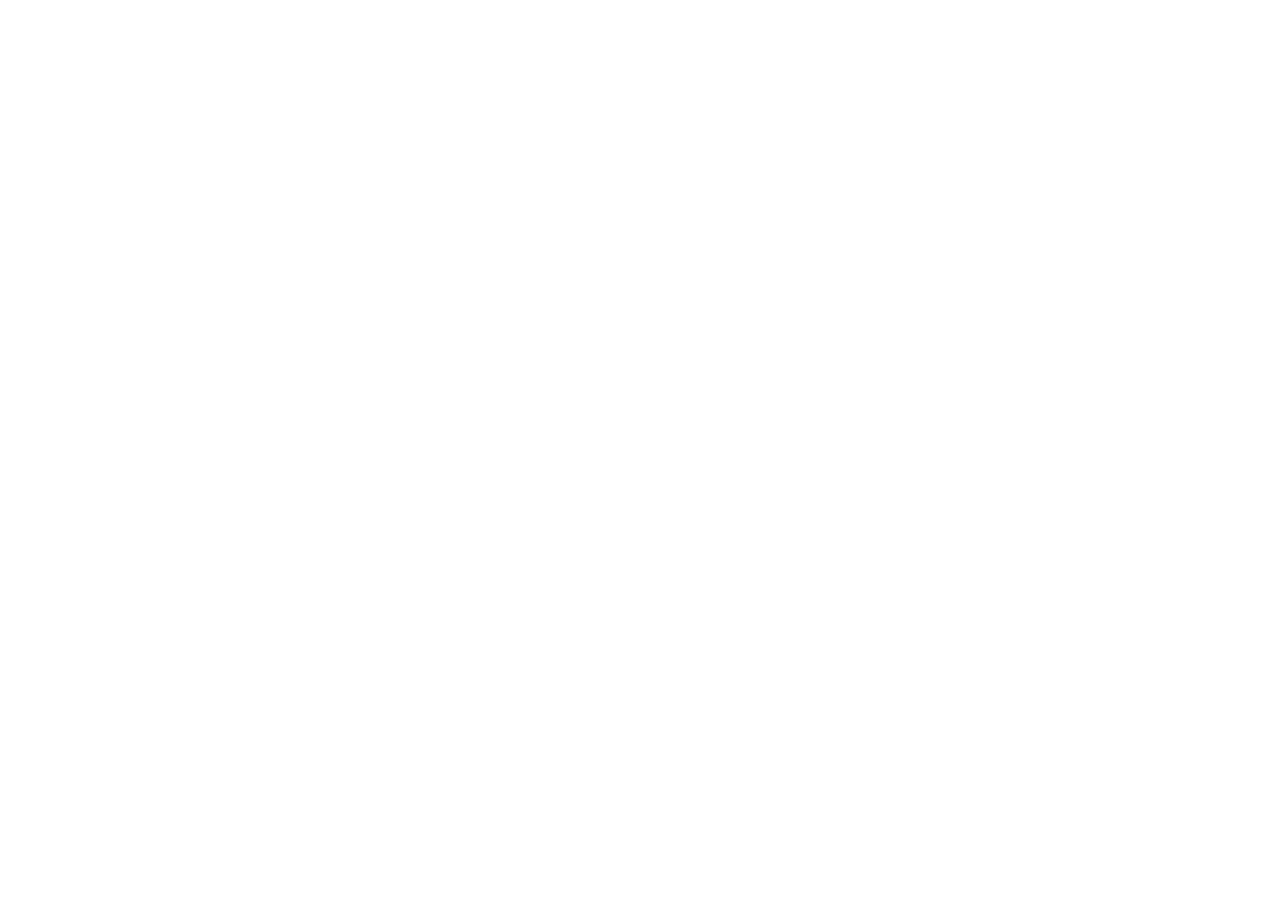
==== index.html @ 12725d51 "cree el index del proyecto" ====
<!DOCTYPE html>
<html lang="en">
<head>
    <meta charset="UTF-8">
    <meta http-equiv="X-UA-Compatible" content="IE=edge">
    <meta name="viewport" content="width=device-width, initial-scale=1.0">
    <title>Document</title>
</head>
<body>
    
</body>
</html>
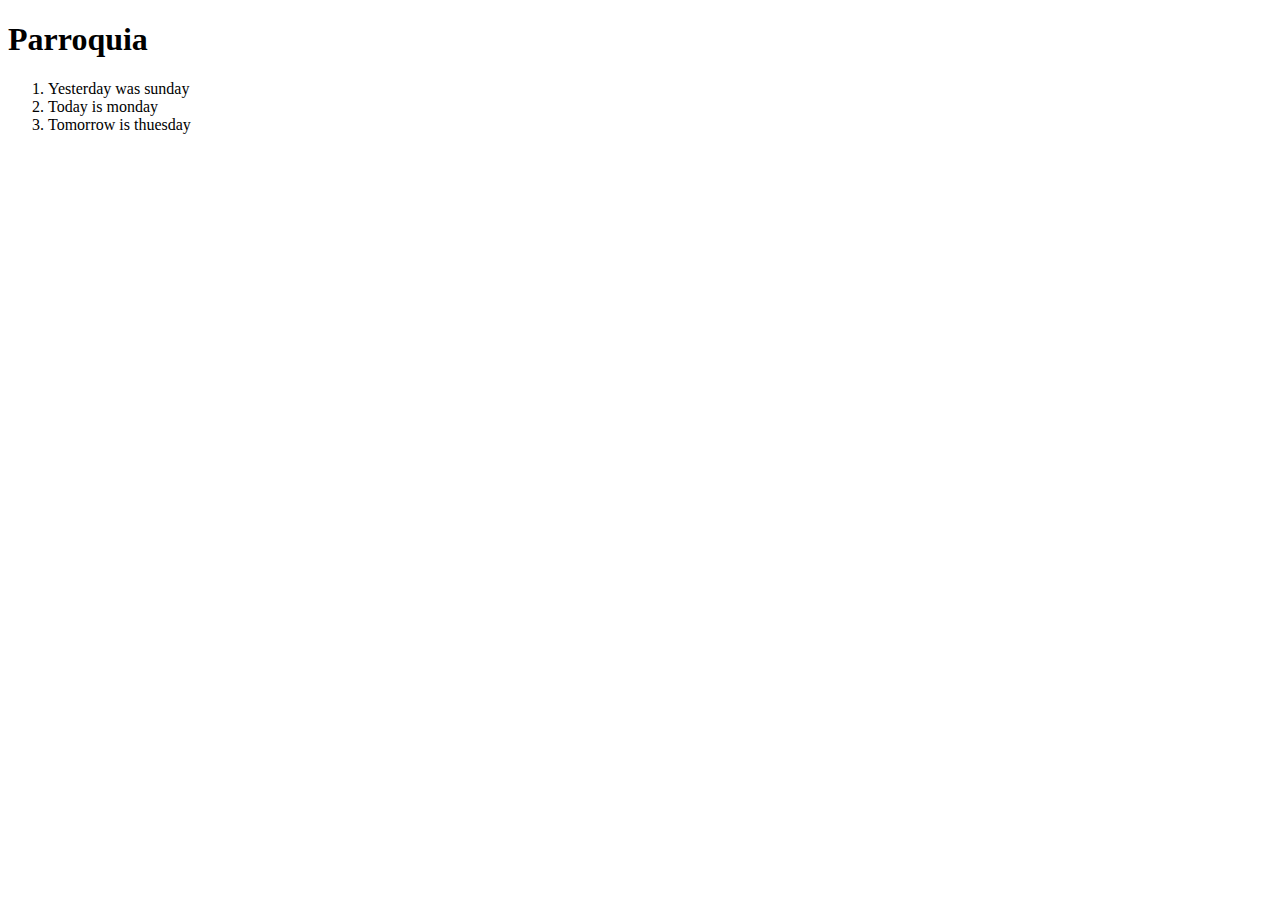
==== commit eb904304: "Agrege una lista ordenada" ====
--- a/index.html
+++ b/index.html
@@ -4,9 +4,17 @@
     <meta charset="UTF-8">
     <meta http-equiv="X-UA-Compatible" content="IE=edge">
     <meta name="viewport" content="width=device-width, initial-scale=1.0">
-    <title>Document</title>
+    <title>Proyecto Prosecar</title>
 </head>
 <body>
+
+    <h1>Parroquia</h1>
+
+    <ol>
+        <li>Yesterday was sunday</li>
+        <li>Today is monday</li>
+        <li>Tomorrow is thuesday</li>
+    </ol>
     
 </body>
-</html>+</html> 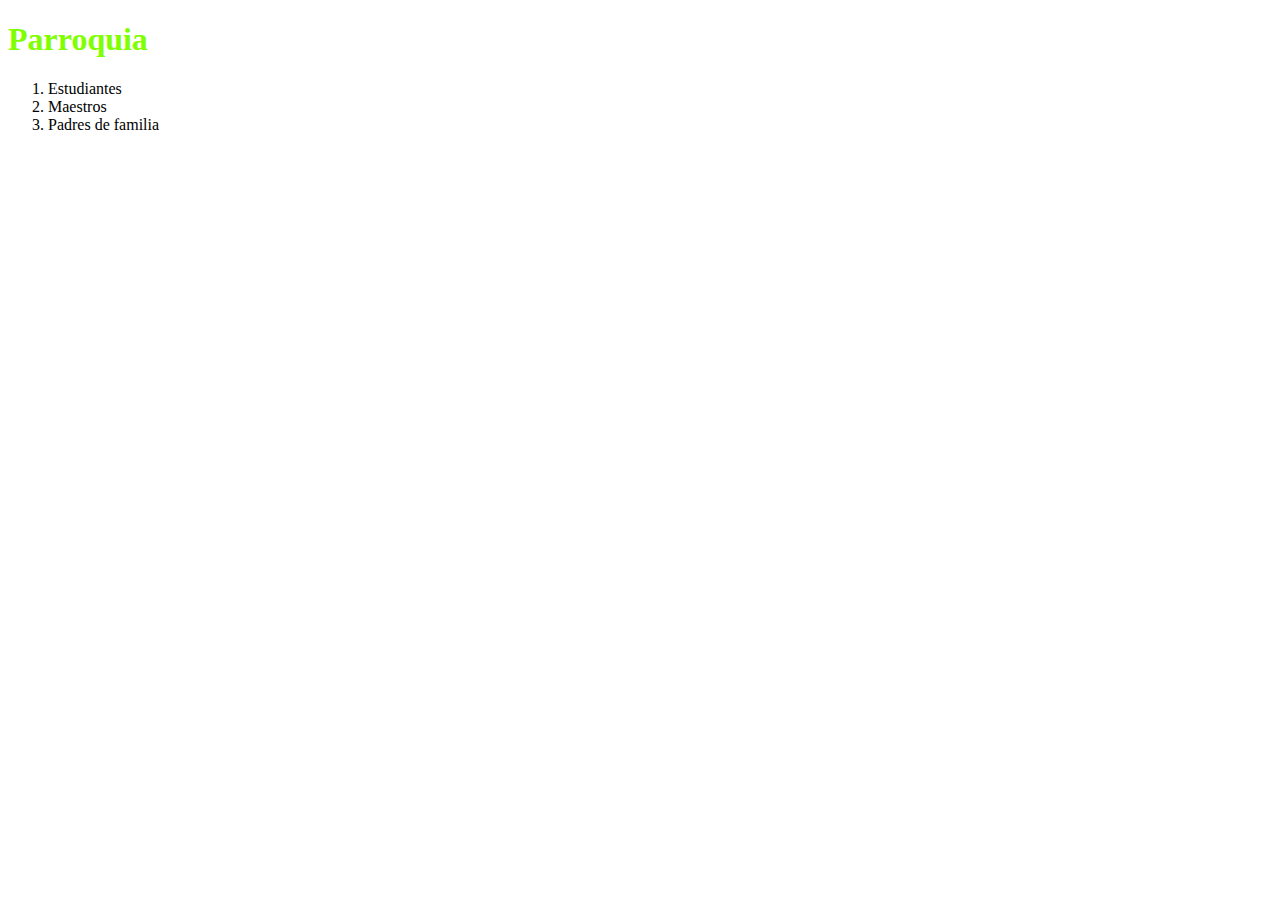
==== commit cc3476c2: "agrege un archivo css" ====
--- a/index.html
+++ b/index.html
@@ -4,16 +4,18 @@
     <meta charset="UTF-8">
     <meta http-equiv="X-UA-Compatible" content="IE=edge">
     <meta name="viewport" content="width=device-width, initial-scale=1.0">
+    <link href="main.css" rel="stylesheet">
+
     <title>Proyecto Prosecar</title>
 </head>
 <body>
 
-    <h1>Parroquia</h1>
+    <h1 class="title">Parroquia</h1>
 
     <ol>
-        <li>Yesterday was sunday</li>
-        <li>Today is monday</li>
-        <li>Tomorrow is thuesday</li>
+        <li>Estudiantes</li>
+        <li>Maestros</li>
+        <li>Padres de familia</li>
     </ol>
     
 </body>
--- a/main.css
+++ b/main.css
@@ -0,0 +1,4 @@
+.title{
+    color:chartreuse
+};
+
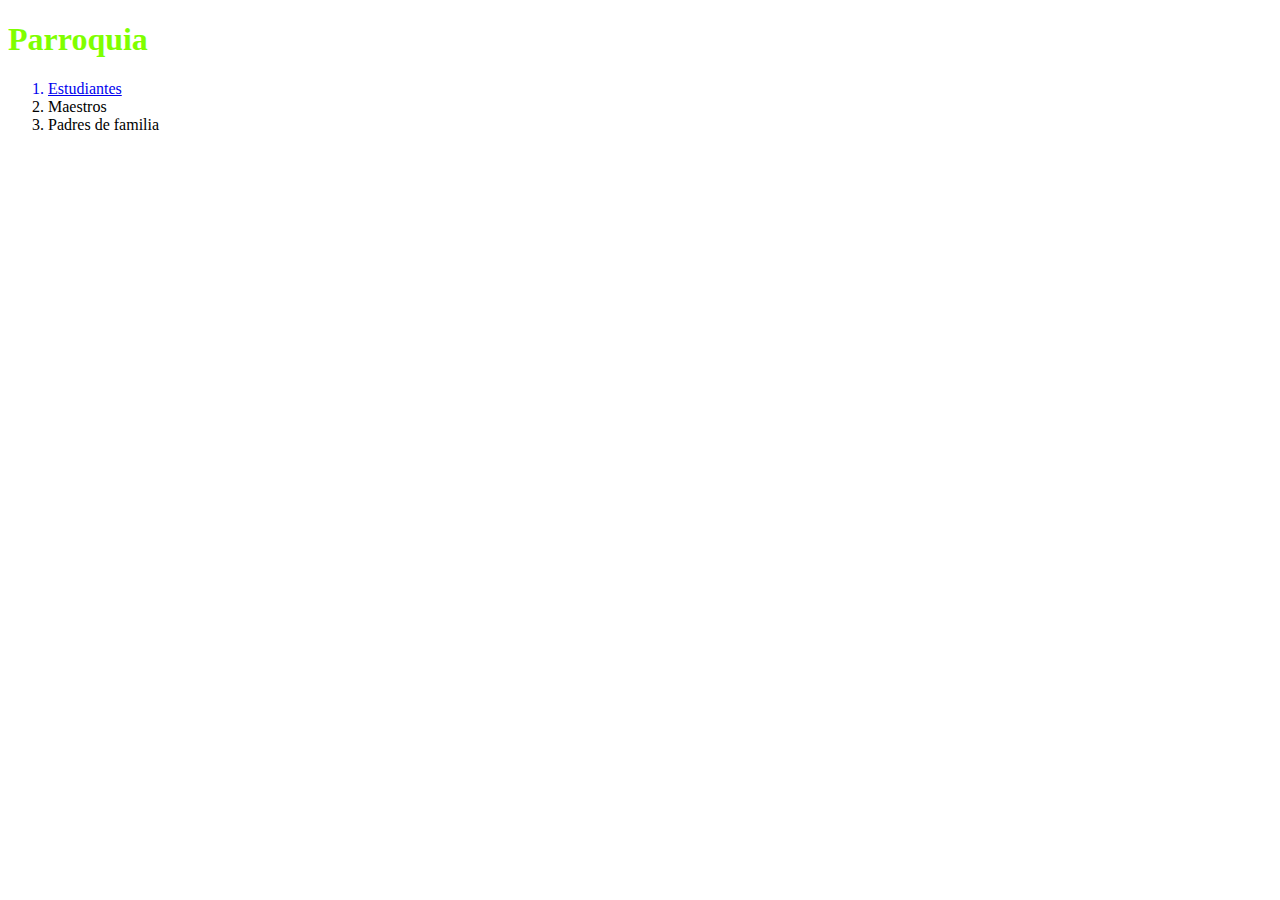
==== commit ad04e5be: "modifique el index y agregue un home" ====
--- a/index.html
+++ b/index.html
@@ -13,7 +13,7 @@
     <h1 class="title">Parroquia</h1>
 
     <ol>
-        <li>Estudiantes</li>
+        <a href="home.html"><li>Estudiantes</li></a>
         <li>Maestros</li>
         <li>Padres de familia</li>
     </ol>
